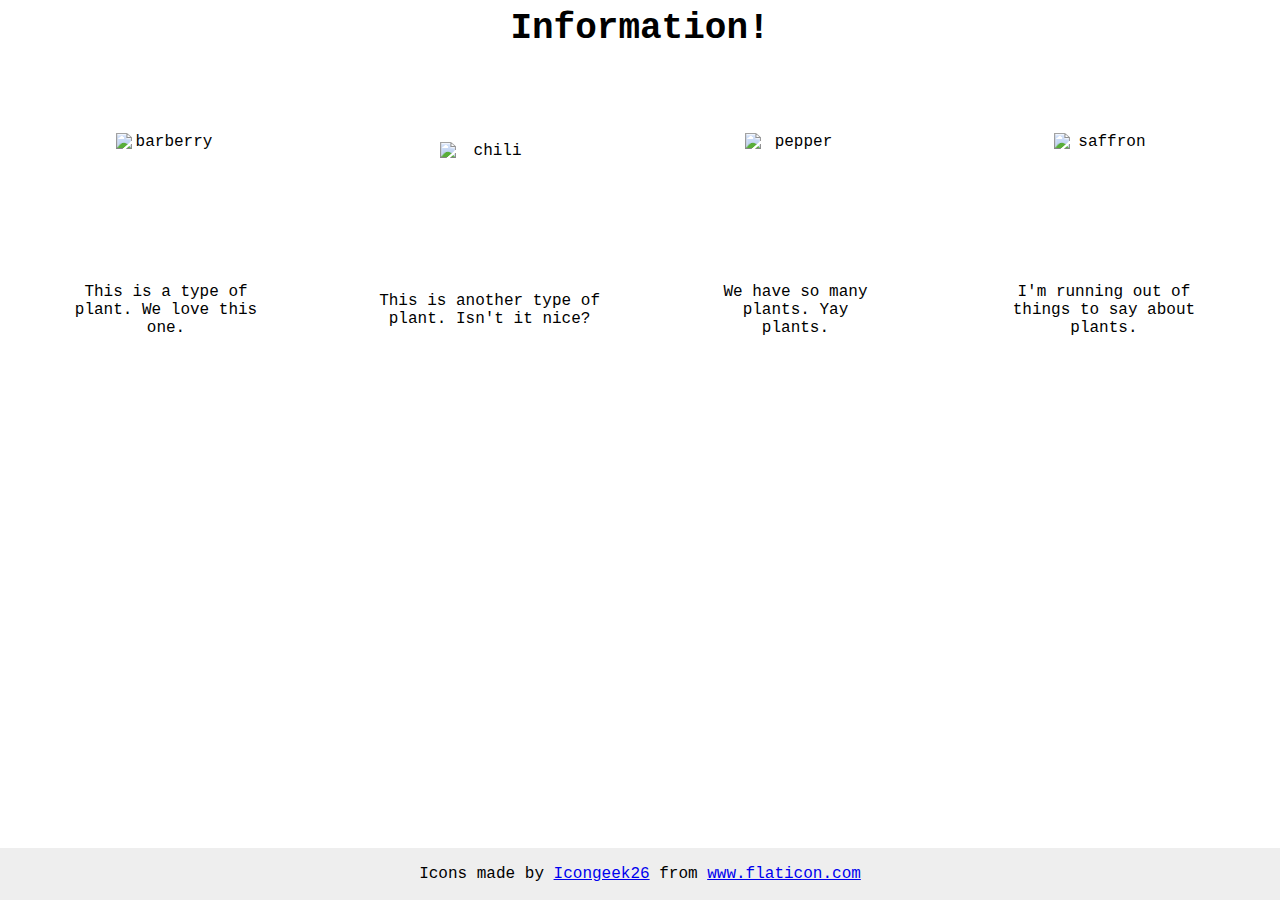
==== foundations/flex/04-flex-information/index.html @ 9e313a90 "Recreate section found on many sites" ====
<!DOCTYPE html>
<html lang="en">
  <head>
    <meta charset="UTF-8">
    <meta http-equiv="X-UA-Compatible" content="IE=edge">
    <meta name="viewport" content="width=device-width, initial-scale=1.0">
    <title>Information</title>
    <link rel="stylesheet" href="style.css">
  </head>
  <body>
    <div class="title">Information!</div>
  
    <div class="whole">
      <div class="container">
        <img src="./images/barberry.png" alt="barberry">
        <div class="text">This is a type of plant. We love this one.</div>
      </div>
  
      <div class="container">
        <img src="./images/chilli.png" alt="chili">
        <div class="text">This is another type of plant. Isn't it nice?</div>
      </div>
  
  
      <div class="container">
        <img src="./images/pepper.png" alt="pepper">
        <div class="text">We have so many plants. Yay plants.</div>
      </div>
  
      <div class="container">
        <img src="./images/saffron.png" alt="saffron">
        <div class="text">I'm running out of things to say about plants.</div>
      </div>
    </div>

    <!-- disregard this section, it's here to give attribution to the creator of these icons -->
    <div class="footer">
      <div>Icons made by <a href="https://www.flaticon.com/authors/icongeek26" title="Icongeek26">Icongeek26</a> from <a href="https://www.flaticon.com/" title="Flaticon">www.flaticon.com</a></div>
    </div>
  </body>
</html>
---- foundations/flex/04-flex-information/style.css ----
body {
  font-family: 'Courier New', Courier, monospace;
}

img {
  width: 100px;
  height: 100px;
  margin-bottom: 50px;
}

.title {
  font-size: 36px;
  font-weight: 900;
  display: flex;
  justify-content: center;
  align-items: center;
  margin-bottom: 32px;
}

/* do not edit this footer */
.footer {
  position: fixed;
  bottom: 0;
  left: 0;
  right: 0;
  height: 52px;
  display: flex;
  align-items: center;
  justify-content: center;
  background: #eee;
}

.container {
  display: flex;
  flex-direction: column;
  align-items: center;
  justify-content: center;
  margin :52px;
  text-align: center;

}

.whole {
  display: flex;
  flex-direction: row;
  align-items: center;
  justify-content: center;
}
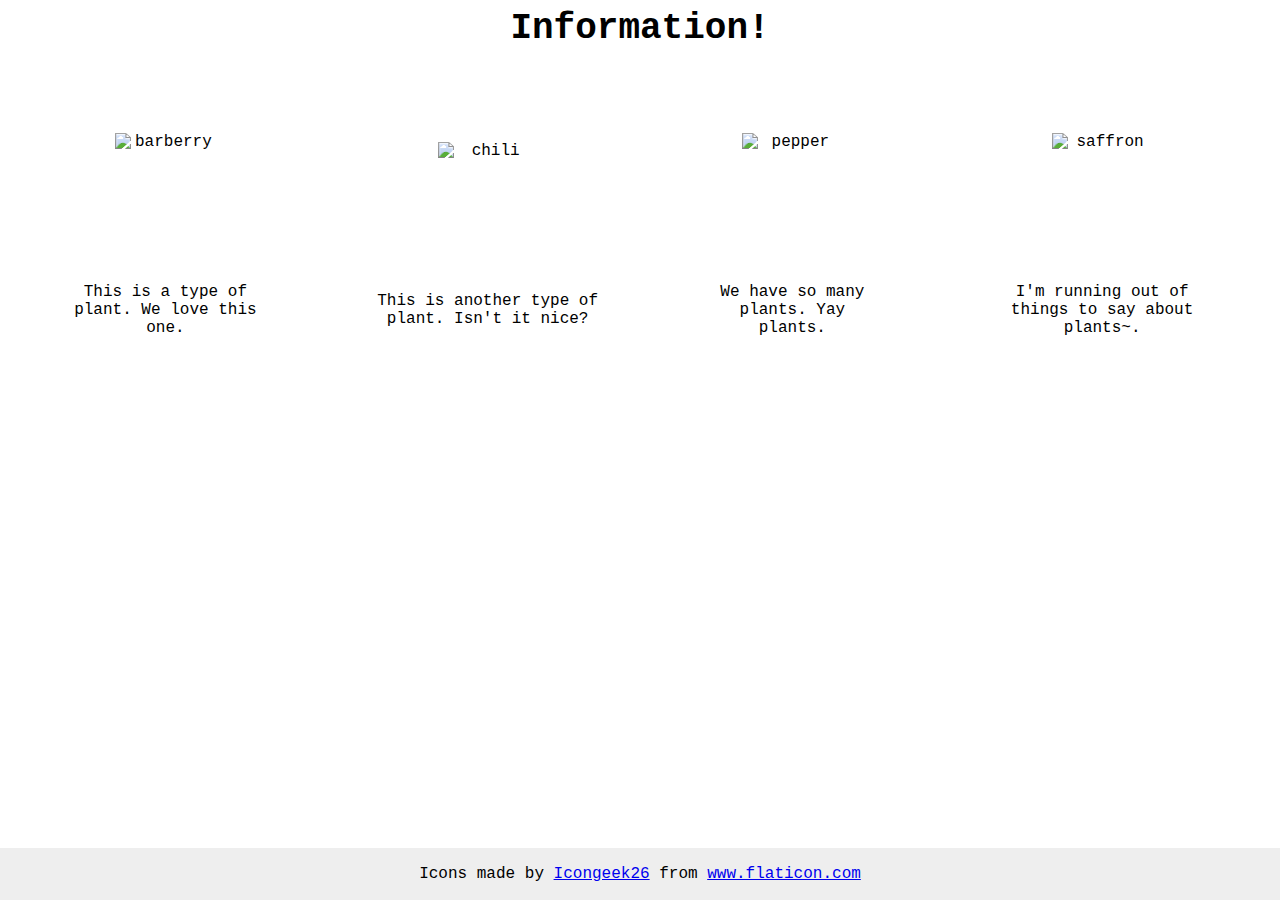
==== commit cf0f585e: "Change index page" ====
--- a/foundations/flex/04-flex-information/index.html
+++ b/foundations/flex/04-flex-information/index.html
@@ -29,7 +29,7 @@
   
       <div class="container">
         <img src="./images/saffron.png" alt="saffron">
-        <div class="text">I'm running out of things to say about plants.</div>
+        <div class="text">I'm running out of things to say about plants~.</div>
       </div>
     </div>
 
